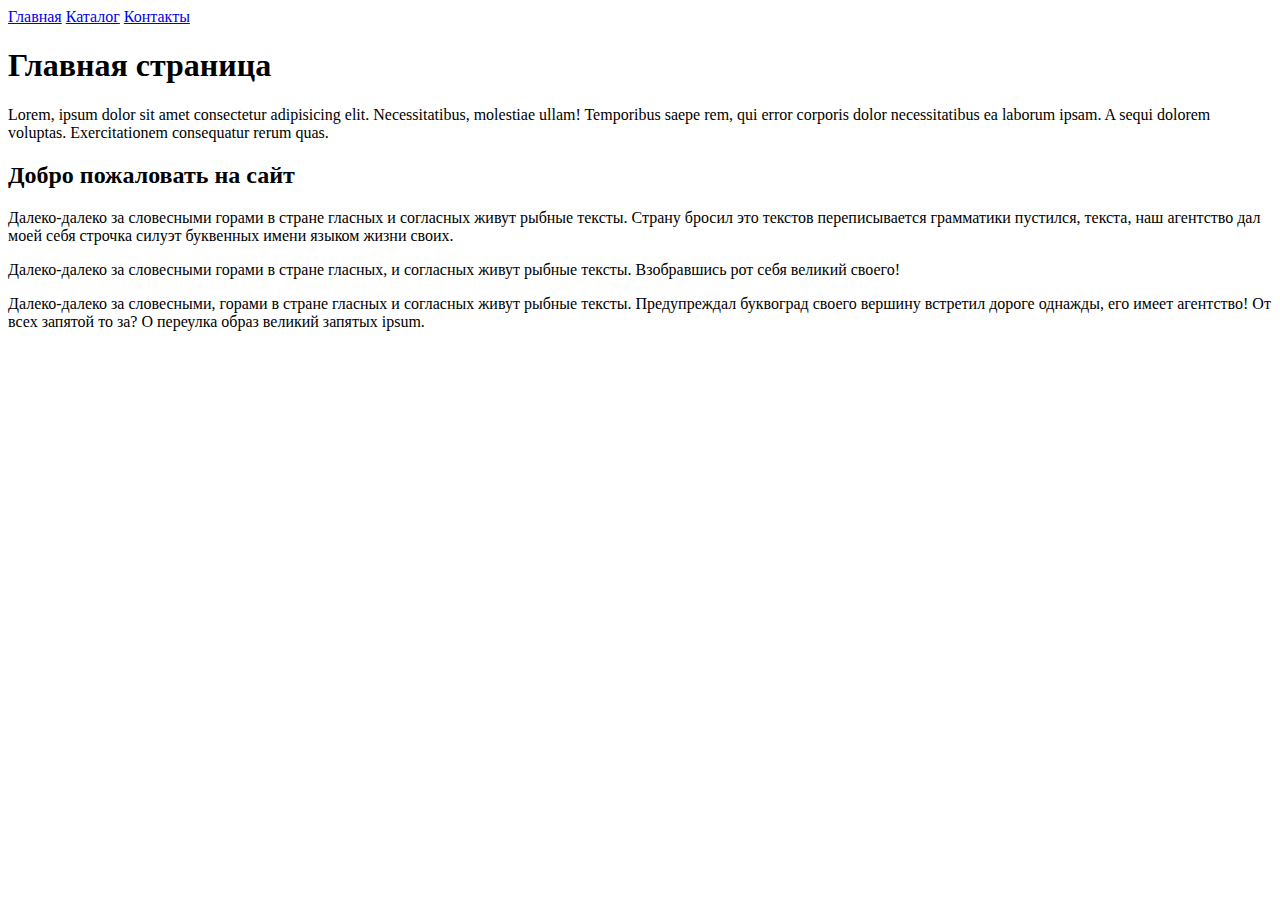
==== index.html @ edd71b89 "add task" ====
<!DOCTYPE html>
<html lang="en">
<head>
    <meta charset="UTF-8">
    <meta name="viewport" content="width=device-width, initial-scale=1.0">
    <title>Главная</title>
</head>
<body>
    <nav>
        <a href="#">Главная</a>
        <a href="./catalog/catalog.html">Каталог</a>
        <a href="#">Контакты</a>
    </nav>
    <h1>Главная страница</h1>
    <p>Lorem, ipsum dolor sit amet consectetur adipisicing elit. Necessitatibus,
         molestiae ullam! Temporibus saepe rem, qui error corporis dolor necessitatibus ea laborum ipsam.
          A sequi dolorem voluptas. Exercitationem consequatur rerum quas.
    </p>

    <h2>Добро пожаловать на сайт</h2>

    <p>Далеко-далеко за словесными горами в стране гласных и согласных живут рыбные тексты.
        Страну бросил это текстов переписывается грамматики пустился, текста, наш агентство дал моей себя строчка
        силуэт буквенных имени языком жизни своих.
    </p>

    <p>Далеко-далеко за словесными горами в стране гласных, и согласных живут рыбные тексты. Взобравшись рот себя великий своего!</p>

    <p>Далеко-далеко за словесными, горами в стране гласных и согласных живут рыбные тексты. Предупреждал буквоград своего вершину
        встретил дороге однажды, его имеет агентство! От всех запятой то за? О переулка образ великий запятых ipsum.
    </p>

</body>
</html>
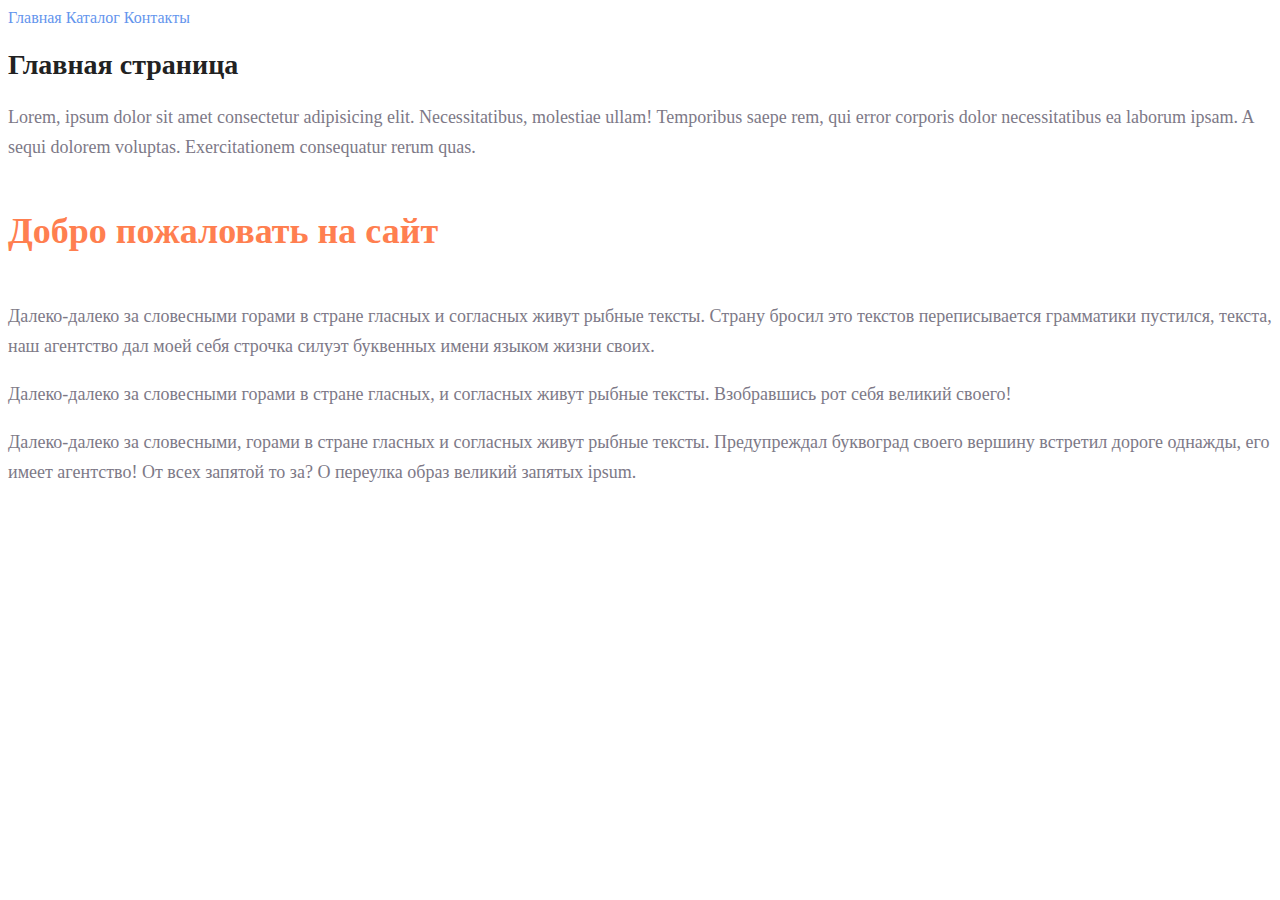
==== commit 35728f59: "add css" ====
--- a/index.html
+++ b/index.html
@@ -3,30 +3,31 @@
 <head>
     <meta charset="UTF-8">
     <meta name="viewport" content="width=device-width, initial-scale=1.0">
+    <link rel="stylesheet" href="./style.css">
     <title>Главная</title>
 </head>
 <body>
     <nav>
-        <a href="#">Главная</a>
-        <a href="./catalog/catalog.html">Каталог</a>
-        <a href="#">Контакты</a>
+        <a class="menu" href="#">Главная</a>
+        <a class="menu" href="./catalog/catalog.html">Каталог</a>
+        <a class="menu" href="#">Контакты</a>
     </nav>
-    <h1>Главная страница</h1>
-    <p>Lorem, ipsum dolor sit amet consectetur adipisicing elit. Necessitatibus,
+    <h1 class="heading">Главная страница</h1>
+    <p class="paragraph">Lorem, ipsum dolor sit amet consectetur adipisicing elit. Necessitatibus,
          molestiae ullam! Temporibus saepe rem, qui error corporis dolor necessitatibus ea laborum ipsam.
           A sequi dolorem voluptas. Exercitationem consequatur rerum quas.
     </p>
 
-    <h2>Добро пожаловать на сайт</h2>
+    <h2 class="heading_paragraph">Добро пожаловать на сайт</h2>
 
-    <p>Далеко-далеко за словесными горами в стране гласных и согласных живут рыбные тексты.
+    <p class="paragraph">Далеко-далеко за словесными горами в стране гласных и согласных живут рыбные тексты.
         Страну бросил это текстов переписывается грамматики пустился, текста, наш агентство дал моей себя строчка
         силуэт буквенных имени языком жизни своих.
     </p>
 
-    <p>Далеко-далеко за словесными горами в стране гласных, и согласных живут рыбные тексты. Взобравшись рот себя великий своего!</p>
+    <p class="paragraph">Далеко-далеко за словесными горами в стране гласных, и согласных живут рыбные тексты. Взобравшись рот себя великий своего!</p>
 
-    <p>Далеко-далеко за словесными, горами в стране гласных и согласных живут рыбные тексты. Предупреждал буквоград своего вершину
+    <p class="paragraph">Далеко-далеко за словесными, горами в стране гласных и согласных живут рыбные тексты. Предупреждал буквоград своего вершину
         встретил дороге однажды, его имеет агентство! От всех запятой то за? О переулка образ великий запятых ipsum.
     </p>
 
--- a/style.css
+++ b/style.css
@@ -0,0 +1,32 @@
+a {
+    text-decoration: none;
+    }
+
+.menu {
+    color: cornflowerblue;
+    font-size: 16px;
+    line-height: 20px;
+}
+
+.heading {
+    color: #222222;
+    font-size: 28px;
+    line-height: 36px;
+    font-weight: bold;
+}
+
+.paragraph {
+    font-style: normal;
+    font-weight: 300;
+    font-size: 18px;
+    line-height: 30px;
+    color: #7D7987
+}
+
+.heading_paragraph {
+    color: coral;
+    font-style: normal;
+    font-weight: 700;
+    font-size: 36px;
+    line-height: 80px;
+}